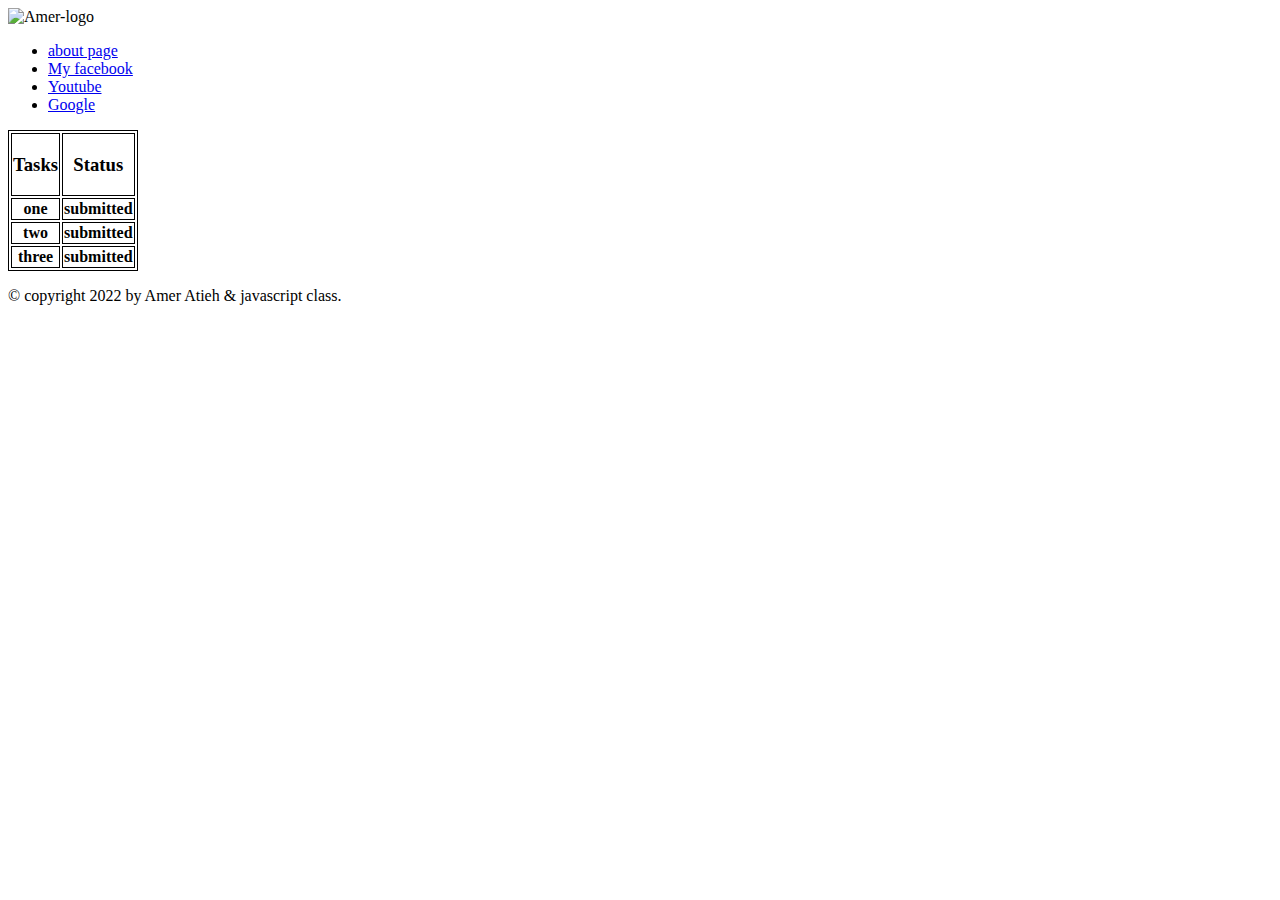
==== index.html @ a948a815 "todo-html" ====
<!DOCTYPE html>
<html lang="en">
<head>
    <meta charset="UTF-8">
    <meta http-equiv="X-UA-Compatible" content="IE=edge">
    <meta name="viewport" content="width=device-width, initial-scale=1.0">
    <title>Amer's website </title>
    <link rel="stylesheet" href="./css/index.css">
</head>
<body>
    <header>
        
        <img src="https://i.ibb.co/JmpXbLC/Amer-logo.jpg" alt="Amer-logo" >  
        <nav>
            <ul>
                <li><a href="about.html" >about page</a></li>
                <li><a href="https://www.facebook.com/atiyehlion/">My facebook</a></li>
                <li><a href="https://www.youtube.com/">Youtube</a></li>
                <li><a href="https://www.google.com/">Google</a></li>



            </ul>


        </nav>
        
        



    </header>

    <main>
        <table>
            <tr>
                <th><h3>Tasks</h3>   </th>
                <th><h3>Status</h3></th>




            </tr>
            <tr>
                <th>one   </th>
                <th>submitted</th>


            </tr>
            <tr>
                <th>two</th>
                <th>submitted</th>
            </tr>
            <tr>
                <th>three

                </th>
                <th>submitted</th>
            </tr>






        </table>




    </main>
<footer>
    <p> &copy; copyright 2022 by Amer Atieh & javascript class.</p>





</footer>    
</body>
</html>
---- css/index.css ----
table, th, td {
    border:1px solid black;
  }
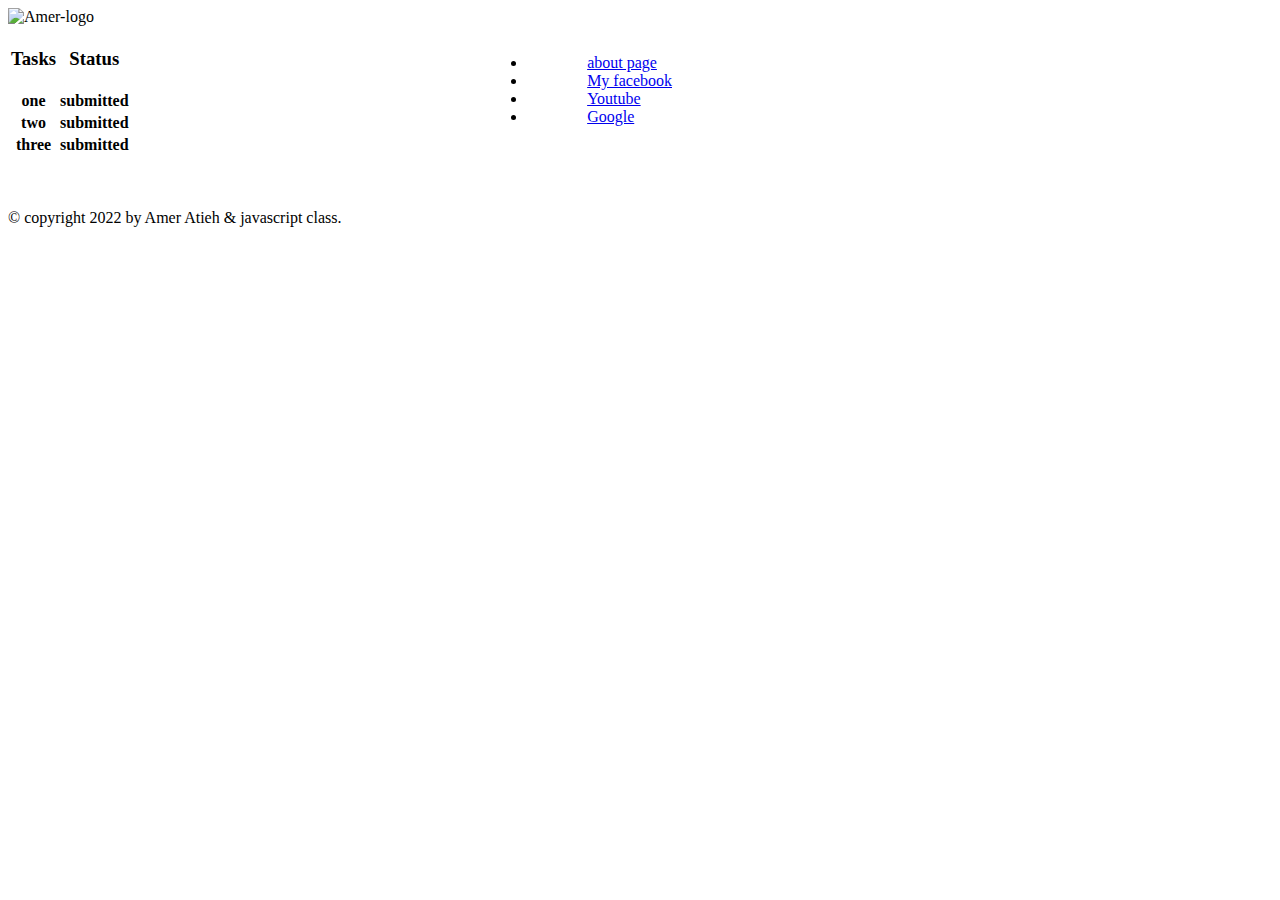
==== commit d754deab: "This java script editing without CSS" ====
--- a/index.html
+++ b/index.html
@@ -4,10 +4,10 @@
     <meta charset="UTF-8">
     <meta http-equiv="X-UA-Compatible" content="IE=edge">
     <meta name="viewport" content="width=device-width, initial-scale=1.0">
-    <title>Amer's website </title>
+    <title>Todo website </title>
     <link rel="stylesheet" href="./css/index.css">
 </head>
-<body>
+<body></body>
     <header>
         
         <img src="https://i.ibb.co/JmpXbLC/Amer-logo.jpg" alt="Amer-logo" >  
@@ -17,18 +17,16 @@
                 <li><a href="https://www.facebook.com/atiyehlion/">My facebook</a></li>
                 <li><a href="https://www.youtube.com/">Youtube</a></li>
                 <li><a href="https://www.google.com/">Google</a></li>
+       
 
 
 
-            </ul>
-
-
-        </nav>
+         
+        
+          
         
         
-
-
-
+       
     </header>
 
     <main>
@@ -69,13 +67,19 @@
 
 
     </main>
-<footer>
+    <footer>
+    <br>
+    <br>
+
     <p> &copy; copyright 2022 by Amer Atieh & javascript class.</p>
 
 
 
 
 
-</footer>    
-</body>
-</html>+    </footer> 
+
+    <script src="js/app.js"> </script>
+    </body>    
+    
+    </html>--- a/css/index.css
+++ b/css/index.css
@@ -1,3 +1,6 @@
-table, th, td {
-    border:1px solid black;
-  }+ nav{ float: right;
+margin-right: 540px;
+margin-top:30px;
+background-image: src="https://via.placeholder.com/300x300/#000";
+}
+ nav a{margin:60px;}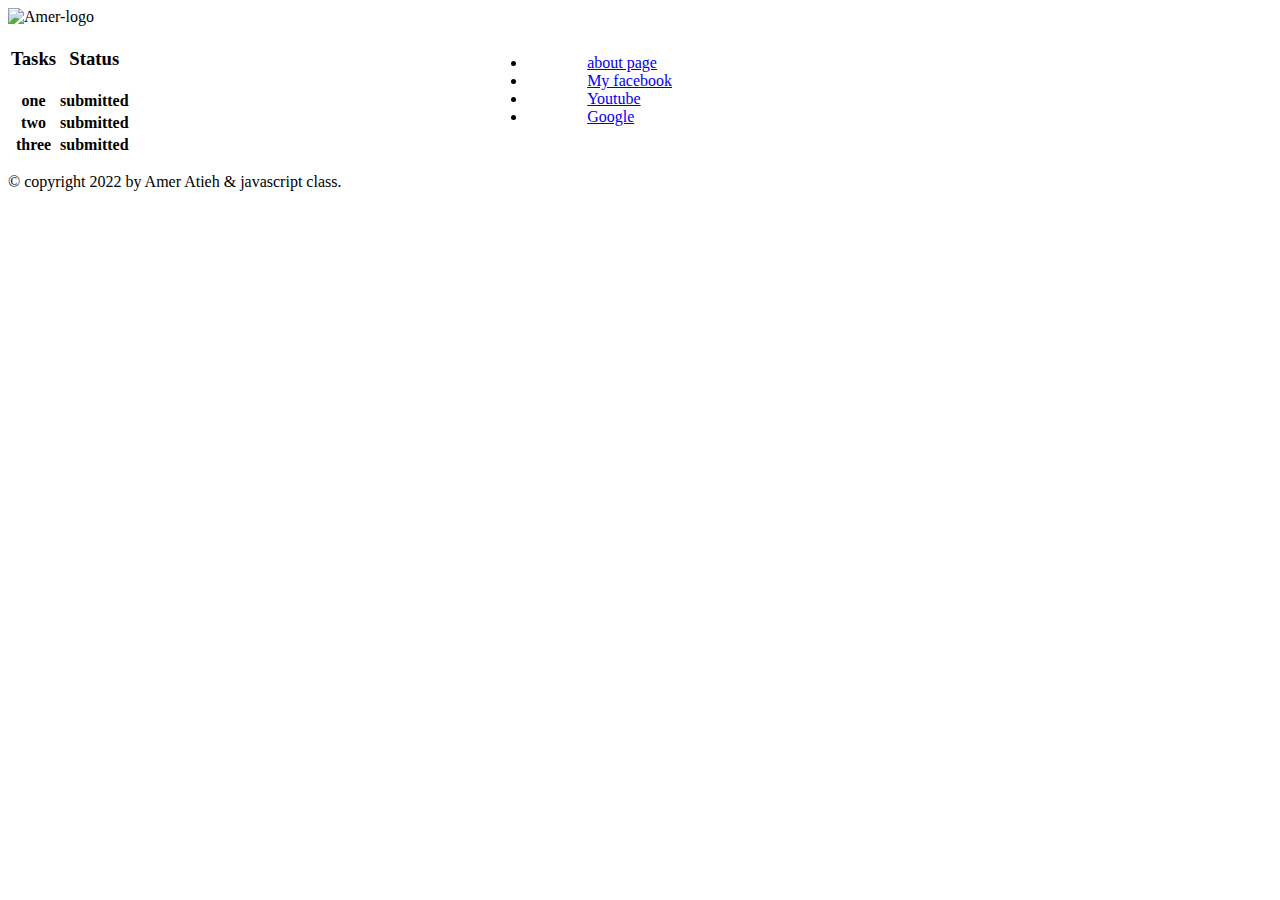
==== commit b5150482: "for todo" ====
--- a/index.html
+++ b/index.html
@@ -4,10 +4,10 @@
     <meta charset="UTF-8">
     <meta http-equiv="X-UA-Compatible" content="IE=edge">
     <meta name="viewport" content="width=device-width, initial-scale=1.0">
-    <title>Todo website </title>
+    <title>Amer's website </title>
     <link rel="stylesheet" href="./css/index.css">
 </head>
-<body></body>
+<body>
     <header>
         
         <img src="https://i.ibb.co/JmpXbLC/Amer-logo.jpg" alt="Amer-logo" >  
@@ -17,16 +17,18 @@
                 <li><a href="https://www.facebook.com/atiyehlion/">My facebook</a></li>
                 <li><a href="https://www.youtube.com/">Youtube</a></li>
                 <li><a href="https://www.google.com/">Google</a></li>
-       
 
 
 
-         
-        
-          
+            </ul>
+
+
+        </nav>
         
         
-       
+
+
+
     </header>
 
     <main>
@@ -67,19 +69,14 @@
 
 
     </main>
-    <footer>
-    <br>
-    <br>
-
+<footer>
     <p> &copy; copyright 2022 by Amer Atieh & javascript class.</p>
 
 
 
 
 
-    </footer> 
-
-    <script src="js/app.js"> </script>
-    </body>    
-    
-    </html>+</footer> 
+<script src="./js/app.js" ></script>  
+</body>
+</html>